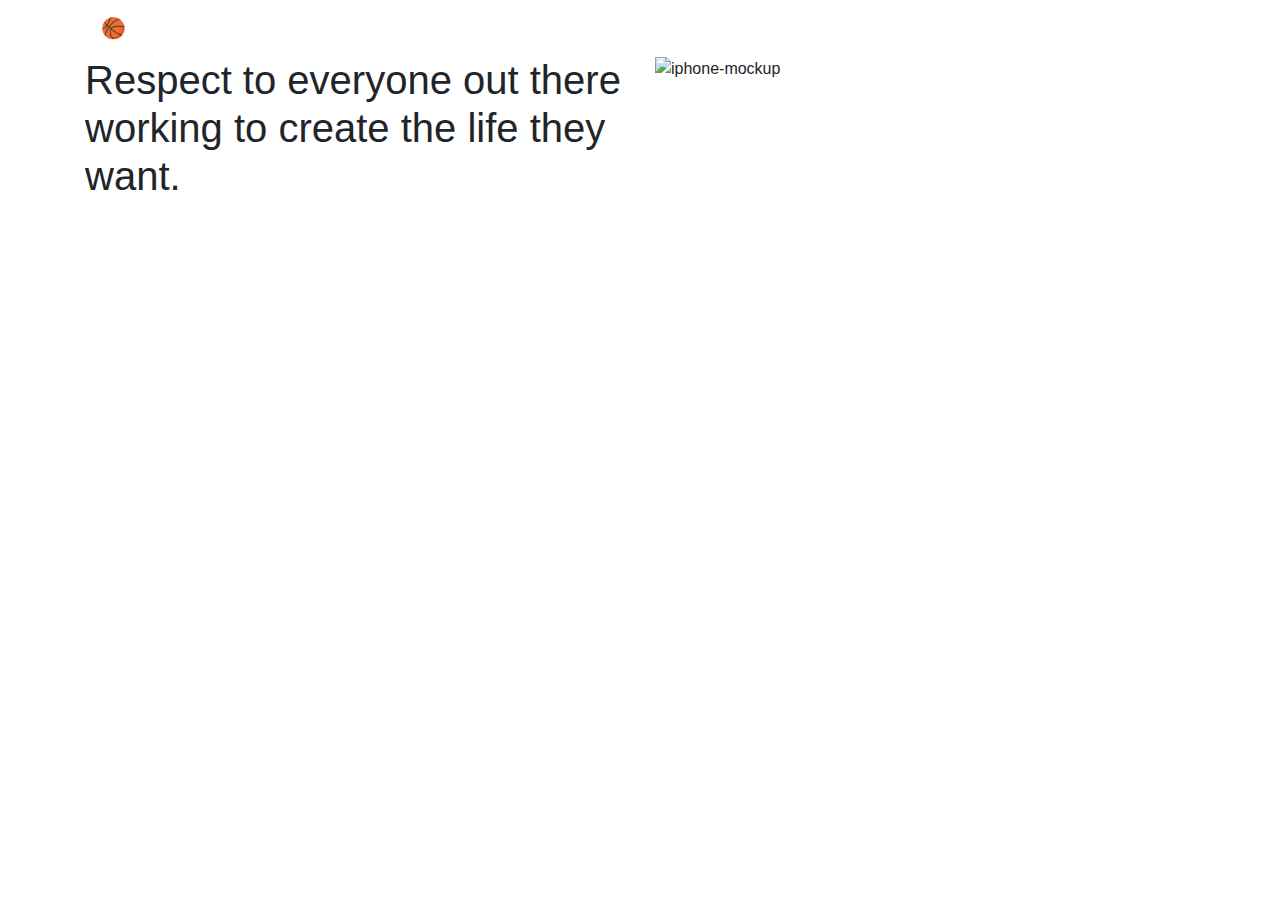
==== index.html @ 68db4b5e "Add files via upload" ====
<!DOCTYPE html>
<html>

<head>
  <meta charset="utf-8">
  <title>Akash Upadhyay</title>
  <link rel="stylesheet" href="css/styles.css">
 <link href="https://fonts.googleapis.com/css2?family=Montserrat:ital,wght@1,900&family=Ubuntu:ital,wght@1,300&display=swap" rel="stylesheet">
  <link rel="stylesheet" href="https://stackpath.bootstrapcdn.com/bootstrap/4.5.2/css/bootstrap.min.css" integrity="sha384-JcKb8q3iqJ61gNV9KGb8thSsNjpSL0n8PARn9HuZOnIxN0hoP+VmmDGMN5t9UJ0Z" crossorigin="anonymous">
  <script src="https://code.jquery.com/jquery-3.5.1.slim.min.js" integrity="sha384-DfXdz2htPH0lsSSs5nCTpuj/zy4C+OGpamoFVy38MVBnE+IbbVYUew+OrCXaRkfj" crossorigin="anonymous"></script>
  <script src="https://cdn.jsdelivr.net/npm/popper.js@1.16.1/dist/umd/popper.min.js" integrity="sha384-9/reFTGAW83EW2RDu2S0VKaIzap3H66lZH81PoYlFhbGU+6BZp6G7niu735Sk7lN" crossorigin="anonymous"></script>
<script src="https://kit.fontawesome.com/a8e060b8f5.js" crossorigin="anonymous"></script>
<link rel="shortcut icon" href="C:\Users\91952\Documents\web development\Akash Upadhyay\images\apple-icon-180x180.png">
  <script src="https://stackpath.bootstrapcdn.com/bootstrap/4.5.2/js/bootstrap.min.js" integrity="sha384-B4gt1jrGC7Jh4AgTPSdUtOBvfO8shuf57BaghqFfPlYxofvL8/KUEfYiJOMMV+rV" crossorigin="anonymous"></script>
</head>


<body>

  <section id="title">

    <!-- Nav Bar -->
    <div class="container">


      <nav class="navbar navbar-expand-lg navbar-dark">
        <a class="navbar-brand" href="">🏀</a>
        <button class="navbar-toggler" type="button" data-toggle="collapse" data-target="#navbarSupportedContent" aria-controls="navbarSupportedContent" aria-expanded="false" aria-label="Toggle navigation">
          <span class="navbar-toggler-icon"></span>
        </button>
        <div class="collapse navbar-collapse" id="navbarSupportedContent">
          <ul class="navbar-nav ml-auto">
            <li class="nav-item">
              <a class="nav-link" href="">Home</a>
            </li>
            <li class="nav-item">
              <a class="nav-link" href="About.html">About</a>
            </li>
            <li class="nav-item">
              <a class="nav-link" href="Achievements.html">Achivements</a>
            </li>
            <li class="nav-item">
              <a class="nav-link" href="Contacts.html">Contacts</a>
            </li>
          </ul>
        </div>
      </nav>




      <!-- Title -->

      <div class="row">
        <div class="col-lg-6">
          <h1>Respect to everyone out there working to create the life they want.</h1>

        </div>

        <div class="col-lg-6">
          <img class="title-image" src="C:\Users\91952\Documents\web development\Akash Upadhyay\images\IMG-20201020-WA0006.jpg" alt="iphone-mockup">
        </div>
      </div>
    </div>

  </section>


  <!-- Features -->


</body>

</html>
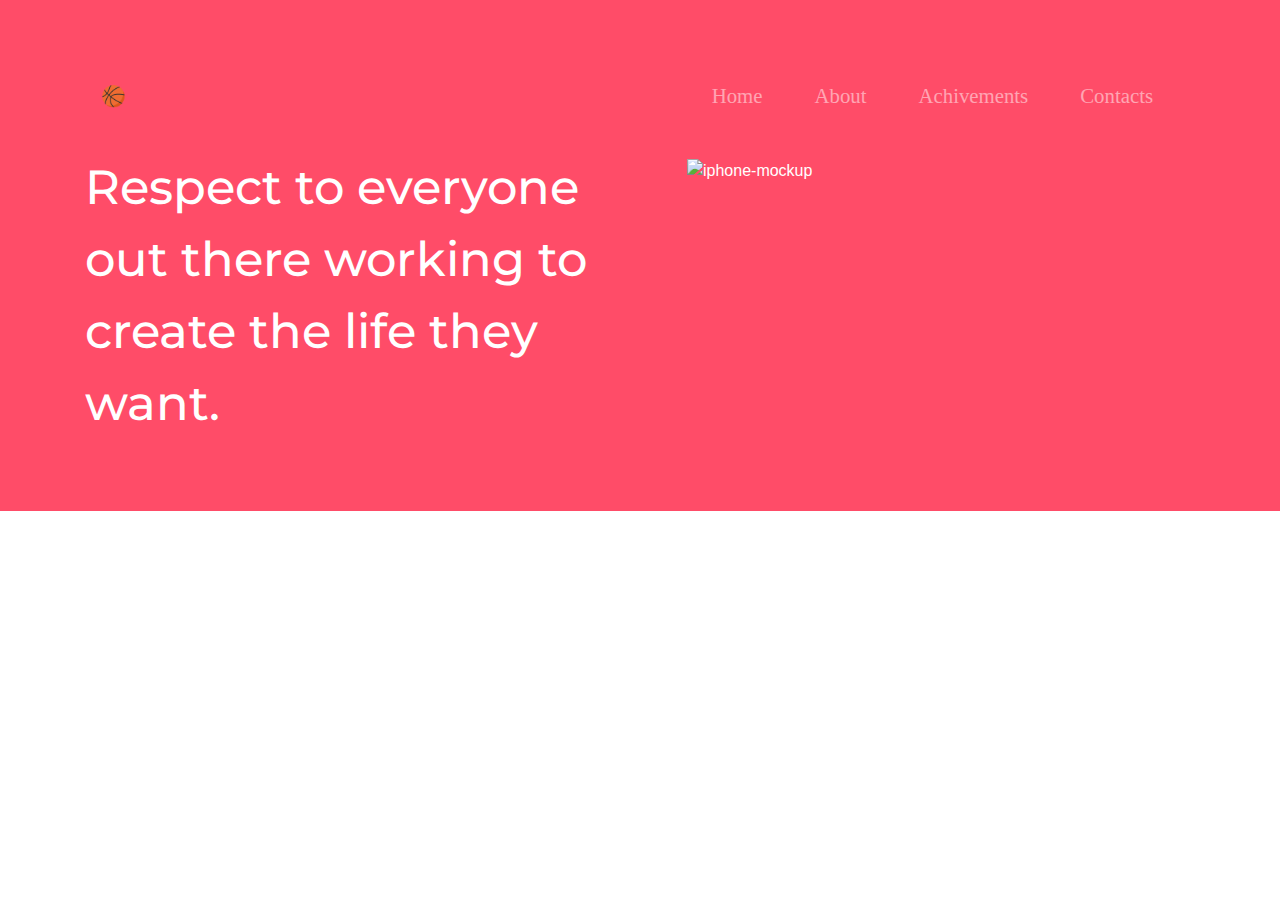
==== commit eaa33311: "Update index.html" ====
--- a/index.html
+++ b/index.html
@@ -4,7 +4,7 @@
 <head>
   <meta charset="utf-8">
   <title>Akash Upadhyay</title>
-  <link rel="stylesheet" href="css/styles.css">
+  <link rel="stylesheet" href="styles.css">
  <link href="https://fonts.googleapis.com/css2?family=Montserrat:ital,wght@1,900&family=Ubuntu:ital,wght@1,300&display=swap" rel="stylesheet">
   <link rel="stylesheet" href="https://stackpath.bootstrapcdn.com/bootstrap/4.5.2/css/bootstrap.min.css" integrity="sha384-JcKb8q3iqJ61gNV9KGb8thSsNjpSL0n8PARn9HuZOnIxN0hoP+VmmDGMN5t9UJ0Z" crossorigin="anonymous">
   <script src="https://code.jquery.com/jquery-3.5.1.slim.min.js" integrity="sha384-DfXdz2htPH0lsSSs5nCTpuj/zy4C+OGpamoFVy38MVBnE+IbbVYUew+OrCXaRkfj" crossorigin="anonymous"></script>
@@ -71,4 +71,4 @@
 
 </body>
 
-</html>+</html>
--- a/styles.css
+++ b/styles.css
@@ -0,0 +1,155 @@
+#title {
+  background-color: #ff4c68;
+  color: #fff;
+}
+
+.row h1 {
+  font-family: "Montserrat";
+  font-size: 3rem;
+  line-height: 1.5;
+  padding-top: 1.5rem;
+}
+
+body {
+  font-family: 'Montserrat', sans-serif;
+  font-family: 'Ubuntu', sans-serif
+  ;
+}
+
+.container {
+  padding: 5% 20%;
+}
+
+.navbar-brand {
+  size:20%;
+}
+
+.navbar {
+  padding-bottom: 20%;
+}
+
+.nav-item {
+  padding: 0 18px;
+}
+
+.nav-link {
+  font-size: 1.3rem;
+  font-family: "montserrat-light";
+}
+
+.row img {
+  padding-left: 2rem;
+  padding-top: 2rem;
+}
+
+.download-button {
+  margin: 5% 3% 5% 0;
+}
+
+
+.download-circle {
+  font-size: 3.5rem;
+  padding-bottom: 1.5rem;
+  color: #ef8172;
+}
+
+.download-eye {
+  font-size: 3.5rem;
+  padding-bottom: 1.5rem;
+  color: #ef8172;
+}
+
+.download-heart {
+  font-size: 3.5rem;
+  padding-bottom: 1.5rem;
+  color: #ef8172;
+}
+
+h3 {
+  font-size: 2.5rem;
+  font-family: "montserrat-bold"
+}
+
+#features p {
+  color: #8f8f8f;
+}
+
+#features {
+  padding-top: 8rem;
+  padding-left: 15rem;
+  padding-bottom: 10rem;
+}
+
+.download-circle:hover {
+  color: #ff4c68;
+}
+
+.download-eye:hover {
+  color: #ff4c68;
+}
+
+.download-heart:hover {
+  color: #ff4c68;
+}
+#testimonials{
+
+  background-color:  #ef8172;
+  text-align: center;
+  color: #fff;
+  padding-bottom: 5rem;
+
+}
+h2{font-family: "Montserrat-Bold";
+font-size: 3rem;
+line-height: 1.5;}
+.image-d{width: 10%; border-radius: 100%;
+padding-top: 3rem;
+padding-bottom: 2rem;
+padding-left: 2rem;}
+#testimonials h2 { padding-top: 2rem;}
+#press{  background-color:  #ef8172;
+}
+.photo-d{width: 10%;
+padding: 20 20 50%;
+
+;text-align: center;}
+.title-image{
+  width: 70%;
+}
+.About-1{
+  background-color: #ff4c68;
+}
+.Ak8{
+  width: 15%;
+  padding-left: 630px;
+  padding-top: 25px;
+}
+.bb{color: #fff;
+padding-top: 25px;}
+.h{
+  padding-top: 30px;
+  font-size: 1.5rem;
+}
+.bomb{
+
+width: 50%;
+padding-left: 50px;
+}
+.six{
+  background-color: #ff4c68;
+}
+.love{
+  color: #fff;
+}
+.ac{
+  font-style: italic;
+  font-size: 1.5rem;
+}
+.boy{
+  background-color: #ff4c68;
+}
+.game{
+    color: #fff;
+}
+.one{padding-top: 30px;}
+.two{padding-top: 20px;}